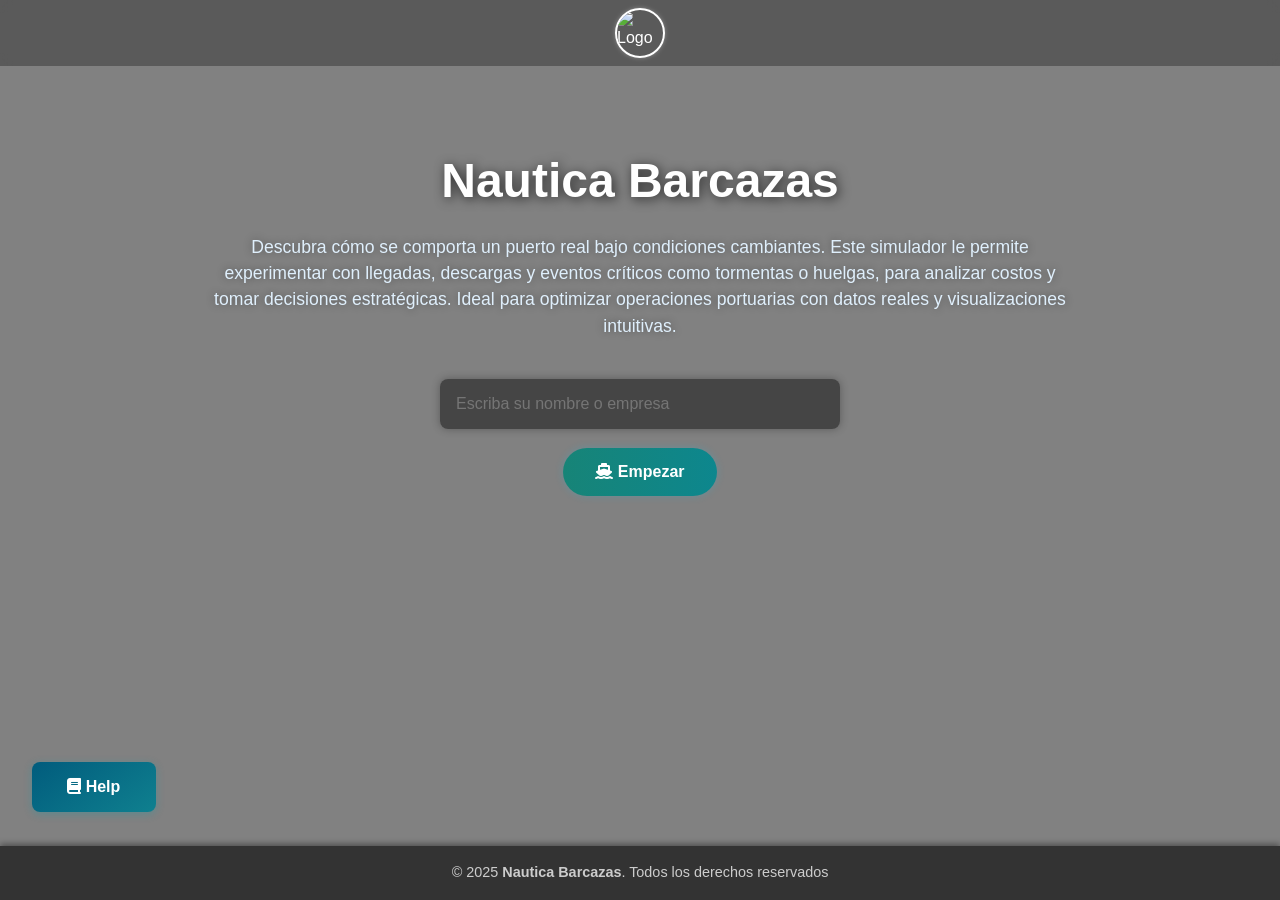
==== appweb/html/index.html @ bfde48d3 "Agregue pagina de incio, manual, nombre del cliente en prueba" ====
<!DOCTYPE html>
<html lang="es">

<head>
    <meta charset="UTF-8" />
    <meta name="viewport" content="width=device-width, initial-scale=1.0" />
    <title>Puerto de Desembarque</title>

    <link href="https://cdn.jsdelivr.net/npm/bootstrap@5.3.3/dist/css/bootstrap.min.css" rel="stylesheet">
    <link rel="stylesheet" href="../css/index.css" />
    <link rel="stylesheet" href="https://cdnjs.cloudflare.com/ajax/libs/font-awesome/6.5.0/css/all.min.css">
</head>

<body>
    <nav class="navbar">
        <img src="../img/logoPuerto.png" alt="Logo" class="navbar-logo" />
    </nav>

    <video autoplay muted loop playsinline id="bgVideo">
        <source src="../img/fondomar.mp4" type="video/mp4" />
    </video>

    <div class="overlay"></div>

    <div class="contenido mt-5">
        <h1 class="titulo mt-2">Nautica Barcazas</h1>

        <p class="descripcion-simple sin-card">
            Descubra cómo se comporta un puerto real bajo condiciones cambiantes.
            Este simulador le permite experimentar con llegadas, descargas y eventos
            críticos como tormentas o huelgas, para analizar costos y tomar decisiones
            estratégicas. Ideal para optimizar operaciones portuarias con datos reales
            y visualizaciones intuitivas.
        </p>

        <input type="text" id="nombre" placeholder="Escriba su nombre o empresa" class="campo" required />
        <p id="mensajeError" class="mensaje-error hidden">⚠️ Por favor ingrese su nombre o empresa.</p>

        <div class="btn-wrapper">
            <button id="startBtn" class="btn-animado">
                <i class="fas fa-ship"></i> Empezar
            </button>
        </div>
    </div>

    <!-- Botón de instrucciones -->
    <button id="infoBtn" class="btn-simple" style="position: fixed; bottom: 5.5rem; left: 2rem; z-index: 999;"
        title="Ver instrucciones">
        <i class="fas fa-book"></i> Help
    </button>

    <!-- Modal de instrucciones -->
    <div id="modal" class="modal-custom hidden">
        <div class="modal-content-custom-wide">
            <div class="modal-header-bar">
                <h2>Manual de Uso</h2>
            </div>

            <div class="tabs">
                <button class="tab-button active" onclick="mostrarTabla('tabla1')">🧭 Navegación</button>
                <button class="tab-button" onclick="mostrarTabla('tabla2')">🔘 Botones</button>
            </div>

            <div class="modal-scroll-area">
                <div class="modal-body">
                    <div id="tabla1" class="tabla-contenido active">
                        <table class="tabla-instrucciones">
                            <tr>
                                <th>Ingreso</th>
                                <td>Escriba su nombre o empresa en el campo superior para comenzar. Este dato se usa
                                    para personalizar la simulación.</td>
                            </tr>
                            <tr>
                                <th>Dashboard</th>
                                <td>Vista principal con tarjetas resumen de métricas clave y gráficos de operación.</td>
                            </tr>
                            <tr>
                                <th>Resultados</th>
                                <td>Muestra detalles de costos, promedios y gráficos por día tras ejecutar la
                                    simulación.</td>
                            </tr>
                            <tr>
                                <th>Nueva Simulación</th>
                                <td>Permite reiniciar el sistema para configurar una nueva simulación desde cero.</td>
                            </tr>
                        </table>
                    </div>

                    <div id="tabla2" class="tabla-contenido">
                        <table class="tabla-instrucciones">
                            <tr>
                                <th>Botón “Empezar”</th>
                                <td>Inicia la simulación y lleva a la vista de configuración inicial del puerto.</td>
                            </tr>
                            <tr>
                                <th>Parámetros iniciales</th>
                                <td>
                                    <ul>
                                        <li><strong>Mín / Máx:</strong> Rango aleatorio de llegadas diarias de barcazas.
                                        </li>
                                        <li><strong>Días:</strong> Número de días a simular.</li>
                                        <li><strong>Costos:</strong> Retraso, estadía y pérdida por barcaza.</li>
                                        <li><strong>Tiempo máx. espera:</strong> Límite antes de considerar la barcaza
                                            como perdida.</li>
                                    </ul>
                                </td>
                            </tr>
                            <tr>
                                <th>Eventos diarios</th>
                                <td>Puede seleccionar eventos como Tormenta, Huelga u Otro, que reducen la capacidad
                                    diaria de descarga.</td>
                            </tr>
                            <tr>
                                <th>Botón “Generar Simulación”</th>
                                <td>Ejecuta la simulación y muestra los resultados diarios en tabla.</td>
                            </tr>
                            <tr>
                                <th>Botón “Ver Resultados”</th>
                                <td>Despliega el resumen de promedios, costos e indicadores claves con opción de ver
                                    gráficos.</td>
                            </tr>
                            <tr>
                                <th>Botón “Exportar PDF”</th>
                                <td>Genera un archivo con los resultados de la simulación.</td>
                            </tr>
                            <tr>
                                <th>Botón “Modo Oscuro”</th>
                                <td>Alterna entre modo claro y oscuro para una mejor visualización.</td>
                            </tr>
                        </table>
                    </div>
                </div>
            </div>

            <div class="text-center modal-footer-fixed">
                <!-- Asegúrate de que el botón Cerrar se vea así -->
                <button id="btnCerrarModal" class="btn btn-info">Cerrar</button>

            </div>
        </div>
    </div>

    <!-- Footer -->
    <footer class="footer">
        © 2025 <strong>Nautica Barcazas</strong>. Todos los derechos reservados
    </footer>

    <!-- Script externo -->
    <script src="../js/index.js"></script>
</body>

</html>
---- appweb/css/index.css ----
/* =======================  
   Estilo base general
========================== */
* {
  margin: 0;
  padding: 0;
  box-sizing: border-box;
}

body, html {
  height: 100%;
  font-family: 'Segoe UI', Tahoma, Geneva, Verdana, sans-serif;
  color: white;
  position: relative;
  overflow: hidden;
}

/* ======================= 
   Video de fondo
========================== */
#bgVideo {
  position: fixed;
  top: 50%;
  left: 50%;
  transform: translate(-50%, -50%);
  min-width: 100%;
  min-height: 100%;
  object-fit: cover;
  z-index: -2;
}

.overlay {
  position: fixed;
  top: 0;
  left: 0;
  width: 100%;
  height: 100%;
  background: rgba(5, 5, 5, 0.5);
  z-index: -1;
}

/* ======================= 
   Navbar
========================== */
.navbar {
  position: fixed;
  top: 0;
  width: 100%;
  padding: 0.5rem 0;
  background: rgba(0, 0, 0, 0.3);
  backdrop-filter: blur(6px);
  display: flex;
  justify-content: center;
  align-items: center;
  z-index: 100;
}

.navbar-logo {
  height: 50px;
  width: 50px;
  object-fit: cover;
  border-radius: 50%;
  border: 2px solid #fff;
  box-shadow: 0 0 4px rgba(255, 255, 255, 0.3);
}

/* ======================= 
   Contenido principal
========================== */
.contenido {
  position: relative;
  z-index: 10;
  text-align: center;
  padding: 6rem 2rem 3rem;
}

.titulo {
  font-size: 3rem;
  font-weight: bold;
  margin-bottom: 1.5rem;
  text-shadow: 2px 2px 12px rgba(0, 0, 0, 0.7);
}

.descripcion-simple {
  font-size: 1.1rem;
  margin-bottom: 2.5rem;
  max-width: 900px;
  margin-left: auto;
  margin-right: auto;
  padding: 0 1rem;
  color: #dfeffc;
  text-shadow: 0 0 8px rgba(0, 0, 0, 0.4);
}

/* ======================= 
   Campo de entrada y error
========================== */
.campo {
  padding: 0.8rem 1rem;
  font-size: 1rem;
  border: none;
  border-radius: 8px;
  width: 80%;
  max-width: 400px;
  background-color: rgba(30, 30, 30, 0.6);
  color: #eee;
  margin-bottom: 1.2rem;
  box-shadow: 0 0 8px rgba(0, 0, 0, 0.3);
}

.mensaje-error {
  color: #ffcccc;
  background-color: rgba(255, 0, 0, 0.1);
  padding: 0.5rem 1rem;
  border-left: 4px solid #ff4d4d;
  border-radius: 6px;
  font-size: 0.95rem;
  max-width: 400px;
  margin: 0.5rem auto 1.5rem;
  text-align: left;
  box-shadow: 0 0 5px rgba(255, 0, 0, 0.2);
}

.hidden {
  display: none;
}

/* ======================= 
   Botones principales
========================== */
.btn-animado {
  background: linear-gradient(270deg, #015c7d, #088899, #178477);
  background-size: 300% 300%;
  animation: waveFlow 12s ease infinite;
  color: white;
  font-weight: bold;
  border: none;
  padding: 0.75rem 2rem;
  border-radius: 30px;
  font-size: 1rem;
  cursor: pointer;
  box-shadow: 0 0 8px rgba(0, 200, 255, 0.2);
  transition: transform 0.2s ease, filter 0.2s ease;
}

.btn-animado:hover {
  transform: scale(1.03);
  filter: brightness(1.02);
}

.btn-simple {
  padding: 0.8rem 2.2rem;
  font-size: 1rem;
  background: linear-gradient(145deg, #015c7d, #0f808f);
  border: none;
  border-radius: 8px;
  color: white;
  font-weight: bold;
  cursor: pointer;
  box-shadow: 0 2px 8px rgba(0, 158, 179, 0.3);
  transition: transform 0.2s ease, filter 0.2s ease;
}

.btn-simple:hover {
  filter: brightness(1.02);
  transform: scale(1.03);
}

.estilo-brillante {
  background: linear-gradient(145deg, #004d40, #00796b);
  color: white;
  padding: 0.7rem 1.1rem;
  border-radius: 50px;
  box-shadow: 0 0 8px rgba(15, 175, 175, 0.4);
  border: none;
  font-size: 1rem;
  cursor: pointer;
  transition: all 0.3s ease;
  position: fixed;
  bottom: 90px;
  left: 20px;
  z-index: 99;
}

.estilo-brillante:hover {
  transform: scale(1.03);
  box-shadow: 0 0 10px rgba(13, 132, 132, 0.5);
}

/* ======================= 
   Modal e instrucciones
========================== */
.modal-custom {
  position: fixed;
  top: 0;
  left: 0;
  width: 100%;
  height: 100vh;
  background: rgba(0, 0, 0, 0.45);
  display: flex;
  justify-content: center;
  align-items: center;
  z-index: 9999;
}

.modal-content-custom-wide {
  background: white;
  max-width: 900px;
  margin: 4% auto;
  padding: 2rem;
  border-radius: 14px;
  box-shadow: 0 0 18px rgba(0, 0, 0, 0.2);
  font-size: 1rem;
  color: #111;
}

.modal-header-bar {
  background: linear-gradient(270deg, #015c7d, #009eb3, #198578);
  background-size: 400% 400%;
  animation: waveFlow 10s ease infinite;
  padding: 1rem 1.5rem;
  color: white;
  border-radius: 12px 12px 0 0;
  margin: -2rem -2rem 1.5rem -2rem;
}

.modal-body {
  padding: 0;
}

.modal-scroll-area {
  max-height: calc(50vh - 50px);
  overflow-y: auto;
  padding: 1.5rem;
  margin-bottom: 1rem;
}

.modal-footer-fixed {
  background: white;
  padding: 1rem;
  border-top: 1px solid #ccc;
  position: sticky;
  bottom: 0;
  z-index: 100;
  text-align: center;
}

.modal-footer-fixed button {
  background: linear-gradient(270deg, #0499c6, #007b9a, #1c9183);
  background-size: 400% 400%;
  animation: waveFlow 8s ease infinite;
  color: white;
  font-weight: bold;
  border: none;
  padding: 0.6rem 2rem;
  border-radius: 30px;
  font-size: 1rem;
  cursor: pointer;
  box-shadow: 0 0 8px rgba(17, 148, 184, 0.3);
  transition: all 0.3s ease;
}

.modal-footer-fixed button:hover {
  transform: scale(1.03);
  box-shadow: 0 0 10px rgba(12, 146, 146, 0.5);
}

/* ======================= 
   Tabs y tablas
========================== */
.tabs {
  position: sticky;
  top: 0;
  background-color: #ffffff;
  padding: 0.5rem 0;
  z-index: 10;
  display: flex;
  justify-content: center;
  gap: 1rem;
  border-bottom: 1px solid #ddd;
}

.tab-button {
  background: #009eb3;
  border: none;
  color: white;
  padding: 0.4rem 1rem;
  border-radius: 25px;
  font-weight: bold;
  cursor: pointer;
  font-size: 0.9rem;
  transition: all 0.3s ease;
}

.tab-button.active {
  background: linear-gradient(270deg, #0499c6, #007b9a, #1c9183);
  background-size: 400% 400%;
  animation: waveFlow 6s ease infinite;
  color: white;
  font-weight: bold;
  border: none;
}

.tabla-contenido {
  display: none;
  animation: fadeIn 0.3s ease;
}

.tabla-contenido.active {
  display: block;
}

.tabla-instrucciones {
  width: 100%;
  border-collapse: collapse;
  border: 1px solid #ccc;
}

.tabla-instrucciones th,
.tabla-instrucciones td {
  border: 1px solid #ccc;
  padding: 0.75rem 1rem;
  text-align: left;
  vertical-align: top;
}

.tabla-instrucciones th {
  background-color: #f0f8f8;
  color: #00332e;
  font-weight: 600;
}

/* ======================= 
   Footer
========================== */
.footer {
  position: fixed;
  bottom: 0;
  width: 100%;
  background: rgba(0, 0, 0, 0.6);
  text-align: center;
  padding: 1rem;
  font-size: 0.9rem;
  color: #ccc;
  box-shadow: 0 -2px 6px rgba(0, 0, 0, 0.4);
}

/* ======================= 
   Animaciones
========================== */
@keyframes fadeIn {
  from {
    opacity: 0;
    transform: translateY(10px);
  }
  to {
    opacity: 1;
    transform: translateY(0);
  }
}

@keyframes waveFlow {
  0% {
    background-position: 0% 50%;
  }
  50% {
    background-position: 100% 50%;
  }
  100% {
    background-position: 0% 50%;
  }
}

.hidden {
  display: none !important;
}


.bienvenida-box {
  background: rgba(0, 0, 0, 0.6);
  padding: 1rem 2rem;
  border-radius: 12px;
  color: #fff;
  font-size: 1.8rem;
  font-weight: 600;
  text-align: center;
  width: fit-content;
  margin: 2rem auto;
  box-shadow: 0 0 12px rgba(0, 255, 255, 0.2);
  backdrop-filter: blur(4px);
}

.bienvenida-box .nombre {
  color: #0ea6a6;
}
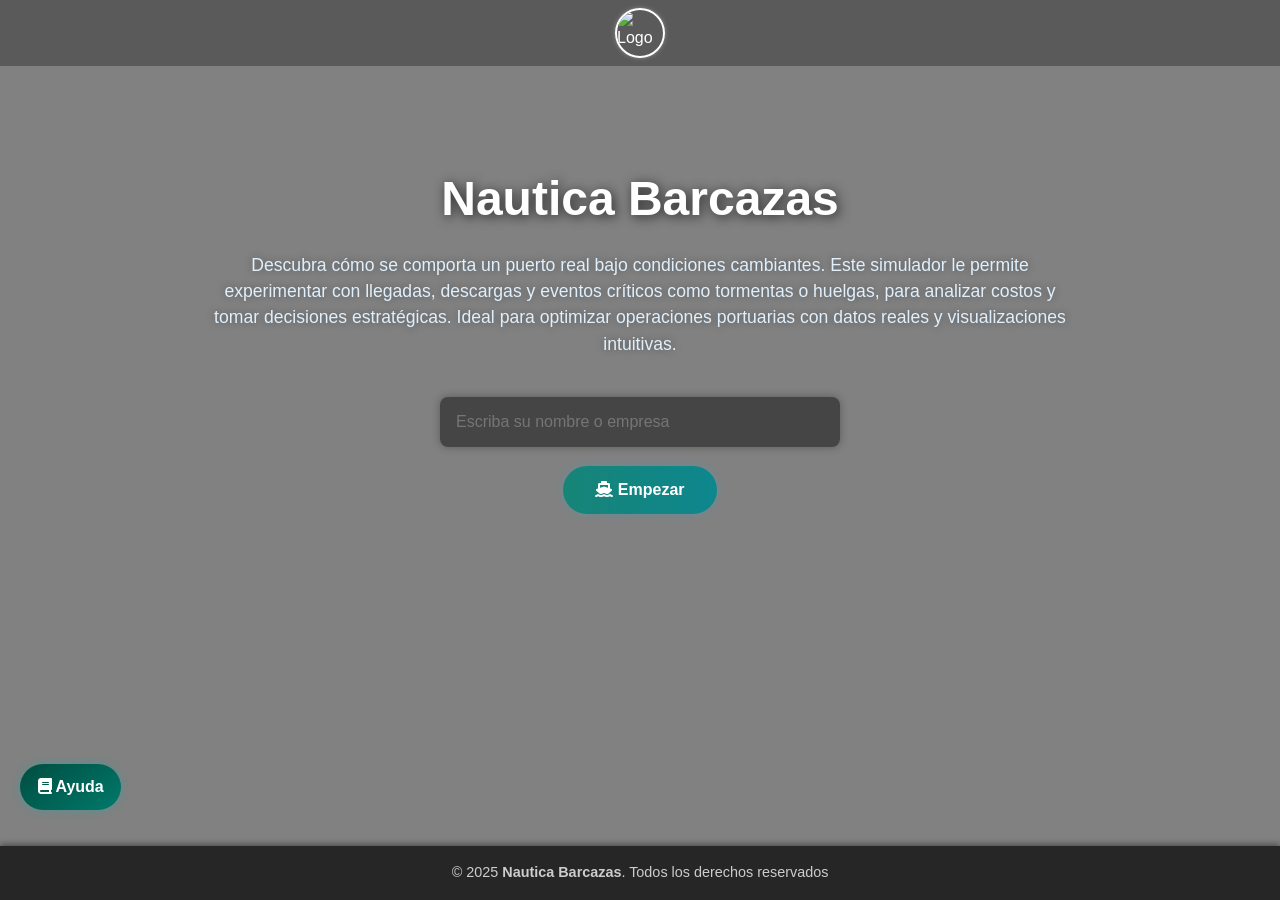
==== commit 93c82906: "Merge branch 'Development' of https://github.com/ucrprogrammerFreddy/ProyectoMetodos-cuantitativos i" ====
--- a/appweb/html/index.html
+++ b/appweb/html/index.html
@@ -11,20 +11,23 @@
     <link rel="stylesheet" href="https://cdnjs.cloudflare.com/ajax/libs/font-awesome/6.5.0/css/all.min.css">
 </head>
 
-<body>
+<body class="d-flex flex-column min-vh-100">
+
+    <!-- NAVBAR -->
     <nav class="navbar">
         <img src="../img/logoPuerto.png" alt="Logo" class="navbar-logo" />
     </nav>
 
+    <!-- VIDEO DE FONDO -->
     <video autoplay muted loop playsinline id="bgVideo">
         <source src="../img/fondomar.mp4" type="video/mp4" />
     </video>
 
     <div class="overlay"></div>
 
-    <div class="contenido mt-5">
+    <!-- CONTENIDO PRINCIPAL -->
+    <main class="contenido flex-grow-1">
         <h1 class="titulo mt-2">Nautica Barcazas</h1>
-
         <p class="descripcion-simple sin-card">
             Descubra cómo se comporta un puerto real bajo condiciones cambiantes.
             Este simulador le permite experimentar con llegadas, descargas y eventos
@@ -41,47 +44,43 @@
                 <i class="fas fa-ship"></i> Empezar
             </button>
         </div>
-    </div>
+    </main>
 
-    <!-- Botón de instrucciones -->
-    <button id="infoBtn" class="btn-simple" style="position: fixed; bottom: 5.5rem; left: 2rem; z-index: 999;"
-        title="Ver instrucciones">
-        <i class="fas fa-book"></i> Help
+    <!-- BOTÓN DE INSTRUCCIONES -->
+    <button id="infoBtn" class="btn-simple estilo-brillante" title="Ver instrucciones">
+        <i class="fas fa-book"></i> Ayuda
     </button>
 
-    <!-- Modal de instrucciones -->
+    <!-- MODAL -->
     <div id="modal" class="modal-custom hidden">
         <div class="modal-content-custom-wide">
             <div class="modal-header-bar">
                 <h2>Manual de Uso</h2>
             </div>
 
-            <div class="tabs">
-                <button class="tab-button active" onclick="mostrarTabla('tabla1')">🧭 Navegación</button>
-                <button class="tab-button" onclick="mostrarTabla('tabla2')">🔘 Botones</button>
-            </div>
-
+<div class="tabs">
+  <button class="tab-button active" data-tab="tabla1" onclick="mostrarTabla('tabla1')">🌐 Navegación</button>
+  <button class="tab-button" data-tab="tabla2" onclick="mostrarTabla('tabla2')">🔘 Botones</button>
+</div>
             <div class="modal-scroll-area">
                 <div class="modal-body">
                     <div id="tabla1" class="tabla-contenido active">
                         <table class="tabla-instrucciones">
                             <tr>
                                 <th>Ingreso</th>
-                                <td>Escriba su nombre o empresa en el campo superior para comenzar. Este dato se usa
-                                    para personalizar la simulación.</td>
+                                <td>Escriba su nombre o empresa...</td>
                             </tr>
                             <tr>
                                 <th>Dashboard</th>
-                                <td>Vista principal con tarjetas resumen de métricas clave y gráficos de operación.</td>
+                                <td>Vista principal con métricas y gráficos.</td>
                             </tr>
                             <tr>
                                 <th>Resultados</th>
-                                <td>Muestra detalles de costos, promedios y gráficos por día tras ejecutar la
-                                    simulación.</td>
+                                <td>Resumen de costos e indicadores clave.</td>
                             </tr>
                             <tr>
                                 <th>Nueva Simulación</th>
-                                <td>Permite reiniciar el sistema para configurar una nueva simulación desde cero.</td>
+                                <td>Reinicia desde cero.</td>
                             </tr>
                         </table>
                     </div>
@@ -90,42 +89,23 @@
                         <table class="tabla-instrucciones">
                             <tr>
                                 <th>Botón “Empezar”</th>
-                                <td>Inicia la simulación y lleva a la vista de configuración inicial del puerto.</td>
+                                <td>Inicia la simulación.</td>
                             </tr>
                             <tr>
                                 <th>Parámetros iniciales</th>
-                                <td>
-                                    <ul>
-                                        <li><strong>Mín / Máx:</strong> Rango aleatorio de llegadas diarias de barcazas.
-                                        </li>
-                                        <li><strong>Días:</strong> Número de días a simular.</li>
-                                        <li><strong>Costos:</strong> Retraso, estadía y pérdida por barcaza.</li>
-                                        <li><strong>Tiempo máx. espera:</strong> Límite antes de considerar la barcaza
-                                            como perdida.</li>
-                                    </ul>
-                                </td>
+                                <td><ul><li>Mín/Máx llegadas</li><li>Días</li><li>Costos</li></ul></td>
                             </tr>
                             <tr>
                                 <th>Eventos diarios</th>
-                                <td>Puede seleccionar eventos como Tormenta, Huelga u Otro, que reducen la capacidad
-                                    diaria de descarga.</td>
-                            </tr>
-                            <tr>
-                                <th>Botón “Generar Simulación”</th>
-                                <td>Ejecuta la simulación y muestra los resultados diarios en tabla.</td>
+                                <td>Selecciona eventos como tormentas.</td>
                             </tr>
                             <tr>
                                 <th>Botón “Ver Resultados”</th>
-                                <td>Despliega el resumen de promedios, costos e indicadores claves con opción de ver
-                                    gráficos.</td>
+                                <td>Muestra promedios y gráficos.</td>
                             </tr>
                             <tr>
                                 <th>Botón “Exportar PDF”</th>
-                                <td>Genera un archivo con los resultados de la simulación.</td>
-                            </tr>
-                            <tr>
-                                <th>Botón “Modo Oscuro”</th>
-                                <td>Alterna entre modo claro y oscuro para una mejor visualización.</td>
+                                <td>Genera informe en PDF.</td>
                             </tr>
                         </table>
                     </div>
@@ -133,20 +113,17 @@
             </div>
 
             <div class="text-center modal-footer-fixed">
-                <!-- Asegúrate de que el botón Cerrar se vea así -->
                 <button id="btnCerrarModal" class="btn btn-info">Cerrar</button>
-
             </div>
         </div>
     </div>
 
-    <!-- Footer -->
+    <!-- FOOTER -->
     <footer class="footer">
         © 2025 <strong>Nautica Barcazas</strong>. Todos los derechos reservados
     </footer>
 
-    <!-- Script externo -->
     <script src="../js/index.js"></script>
 </body>
 
-</html>+</html>
--- a/appweb/css/index.css
+++ b/appweb/css/index.css
@@ -1,6 +1,3 @@
-/* =======================  
-   Estilo base general
-========================== */
 * {
   margin: 0;
   padding: 0;
@@ -11,13 +8,15 @@
   height: 100%;
   font-family: 'Segoe UI', Tahoma, Geneva, Verdana, sans-serif;
   color: white;
-  position: relative;
-  overflow: hidden;
-}
-
-/* ======================= 
-   Video de fondo
-========================== */
+  overflow-x: hidden;
+}
+
+body {
+  display: flex;
+  flex-direction: column;
+  min-height: 100vh;
+}
+
 #bgVideo {
   position: fixed;
   top: 50%;
@@ -39,12 +38,7 @@
   z-index: -1;
 }
 
-/* ======================= 
-   Navbar
-========================== */
 .navbar {
-  position: fixed;
-  top: 0;
   width: 100%;
   padding: 0.5rem 0;
   background: rgba(0, 0, 0, 0.3);
@@ -52,7 +46,7 @@
   display: flex;
   justify-content: center;
   align-items: center;
-  z-index: 100;
+  z-index: 10;
 }
 
 .navbar-logo {
@@ -64,14 +58,12 @@
   box-shadow: 0 0 4px rgba(255, 255, 255, 0.3);
 }
 
-/* ======================= 
-   Contenido principal
-========================== */
 .contenido {
   position: relative;
   z-index: 10;
   text-align: center;
   padding: 6rem 2rem 3rem;
+  flex-grow: 1;
 }
 
 .titulo {
@@ -92,9 +84,6 @@
   text-shadow: 0 0 8px rgba(0, 0, 0, 0.4);
 }
 
-/* ======================= 
-   Campo de entrada y error
-========================== */
 .campo {
   padding: 0.8rem 1rem;
   font-size: 1rem;
@@ -122,12 +111,9 @@
 }
 
 .hidden {
-  display: none;
-}
-
-/* ======================= 
-   Botones principales
-========================== */
+  display: none !important;
+}
+
 .btn-animado {
   background: linear-gradient(270deg, #015c7d, #088899, #178477);
   background-size: 300% 300%;
@@ -187,9 +173,6 @@
   box-shadow: 0 0 10px rgba(13, 132, 132, 0.5);
 }
 
-/* ======================= 
-   Modal e instrucciones
-========================== */
 .modal-custom {
   position: fixed;
   top: 0;
@@ -222,10 +205,6 @@
   color: white;
   border-radius: 12px 12px 0 0;
   margin: -2rem -2rem 1.5rem -2rem;
-}
-
-.modal-body {
-  padding: 0;
 }
 
 .modal-scroll-area {
@@ -260,105 +239,16 @@
   transition: all 0.3s ease;
 }
 
-.modal-footer-fixed button:hover {
-  transform: scale(1.03);
-  box-shadow: 0 0 10px rgba(12, 146, 146, 0.5);
-}
-
-/* ======================= 
-   Tabs y tablas
-========================== */
-.tabs {
-  position: sticky;
-  top: 0;
-  background-color: #ffffff;
-  padding: 0.5rem 0;
-  z-index: 10;
-  display: flex;
-  justify-content: center;
-  gap: 1rem;
-  border-bottom: 1px solid #ddd;
-}
-
-.tab-button {
-  background: #009eb3;
-  border: none;
-  color: white;
-  padding: 0.4rem 1rem;
-  border-radius: 25px;
-  font-weight: bold;
-  cursor: pointer;
-  font-size: 0.9rem;
-  transition: all 0.3s ease;
-}
-
-.tab-button.active {
-  background: linear-gradient(270deg, #0499c6, #007b9a, #1c9183);
-  background-size: 400% 400%;
-  animation: waveFlow 6s ease infinite;
-  color: white;
-  font-weight: bold;
-  border: none;
-}
-
-.tabla-contenido {
-  display: none;
-  animation: fadeIn 0.3s ease;
-}
-
-.tabla-contenido.active {
-  display: block;
-}
-
-.tabla-instrucciones {
-  width: 100%;
-  border-collapse: collapse;
-  border: 1px solid #ccc;
-}
-
-.tabla-instrucciones th,
-.tabla-instrucciones td {
-  border: 1px solid #ccc;
-  padding: 0.75rem 1rem;
-  text-align: left;
-  vertical-align: top;
-}
-
-.tabla-instrucciones th {
-  background-color: #f0f8f8;
-  color: #00332e;
-  font-weight: 600;
-}
-
-/* ======================= 
-   Footer
-========================== */
 .footer {
-  position: fixed;
-  bottom: 0;
-  width: 100%;
-  background: rgba(0, 0, 0, 0.6);
+  background-color: rgba(0, 0, 0, 0.7);
   text-align: center;
   padding: 1rem;
   font-size: 0.9rem;
   color: #ccc;
+  width: 100%;
   box-shadow: 0 -2px 6px rgba(0, 0, 0, 0.4);
-}
-
-/* ======================= 
-   Animaciones
-========================== */
-@keyframes fadeIn {
-  from {
-    opacity: 0;
-    transform: translateY(10px);
-  }
-  to {
-    opacity: 1;
-    transform: translateY(0);
-  }
-}
-
+  backdrop-filter: blur(3px);
+}
 @keyframes waveFlow {
   0% {
     background-position: 0% 50%;
@@ -371,28 +261,108 @@
   }
 }
 
-.hidden {
-  display: none !important;
-}
-
-
-.bienvenida-box {
-  background: rgba(0, 0, 0, 0.6);
-  padding: 1rem 2rem;
+
+/* Contenedor de pestañas centrado */
+.tabs {
+    display: flex;
+    justify-content: center;
+    gap: 1rem;
+    margin-bottom: 1.5rem;
+    flex-wrap: wrap;
+}
+
+/* Botón base para las pestañas */
+.tab-button {
+    background-color: #0c615d;
+    color: white;
+    padding: 0.6rem 1.6rem;
+    border: none;
+    border-radius: 40px;
+    font-size: 1rem;
+    font-weight: 600;
+    cursor: pointer;
+    box-shadow: 0 4px 12px rgba(0, 0, 0, 0.2);
+    transition: all 0.3s ease;
+    display: flex;
+    align-items: center;
+    gap: 0.5rem;
+}
+
+/* Hover suave con color más oscuro */
+.tab-button:hover {
+    background-color: #046377;
+    transform: translateY(-1px);
+}
+
+/* Botón activo */
+.tab-button.active {
+    background-color: #18705c;
+    color: #e4fdf7;
+    box-shadow: 0 0 0 3px rgba(255, 255, 255, 0.15) inset,
+                0 6px 18px rgba(0, 0, 0, 0.25);
+}
+
+.tabla-contenido {
+  display: none;
+}
+
+.tabla-contenido.active {
+  display: block;
+}
+
+/* Tabla de instrucciones estilo limpio */
+.tabla-instrucciones {
+  width: 100%;
+  border-collapse: separate;
+  border-spacing: 0;
+  margin: 0 auto;
+  background-color: #fefefe;
   border-radius: 12px;
-  color: #fff;
-  font-size: 1.8rem;
+  overflow: hidden;
+  box-shadow: 0 4px 16px rgba(0, 0, 0, 0.1);
+  font-size: 1rem;
+  color: #222;
+}
+
+/* Filas */
+.tabla-instrucciones tr {
+  border-bottom: 1px solid #e0e0e0;
+}
+
+/* Última fila sin borde */
+.tabla-instrucciones tr:last-child {
+  border-bottom: none;
+}
+
+/* Celdas de encabezado */
+.tabla-instrucciones th {
+  text-align: left;
+  background-color: #f7fafd;
+  color: #007b9a;
   font-weight: 600;
-  text-align: center;
-  width: fit-content;
-  margin: 2rem auto;
-  box-shadow: 0 0 12px rgba(0, 255, 255, 0.2);
-  backdrop-filter: blur(4px);
-}
-
-.bienvenida-box .nombre {
-  color: #0ea6a6;
-}
-
-
-
+  padding: 1rem 1.2rem;
+  width: 40%;
+  vertical-align: top;
+  border-right: 1px solid #e0e0e0;
+}
+
+/* Celdas de contenido */
+.tabla-instrucciones td {
+  text-align: left;
+  padding: 1rem 1.2rem;
+  color: #333;
+  vertical-align: top;
+  background-color: #ffffff;
+}
+
+/* Ajuste para listas dentro de celdas */
+.tabla-instrucciones td ul {
+  margin: 0.5rem 0 0 1.2rem;
+  padding-left: 1rem;
+}
+
+.tabla-instrucciones td li {
+  margin-bottom: 0.4rem;
+  line-height: 1.5;
+}
+
